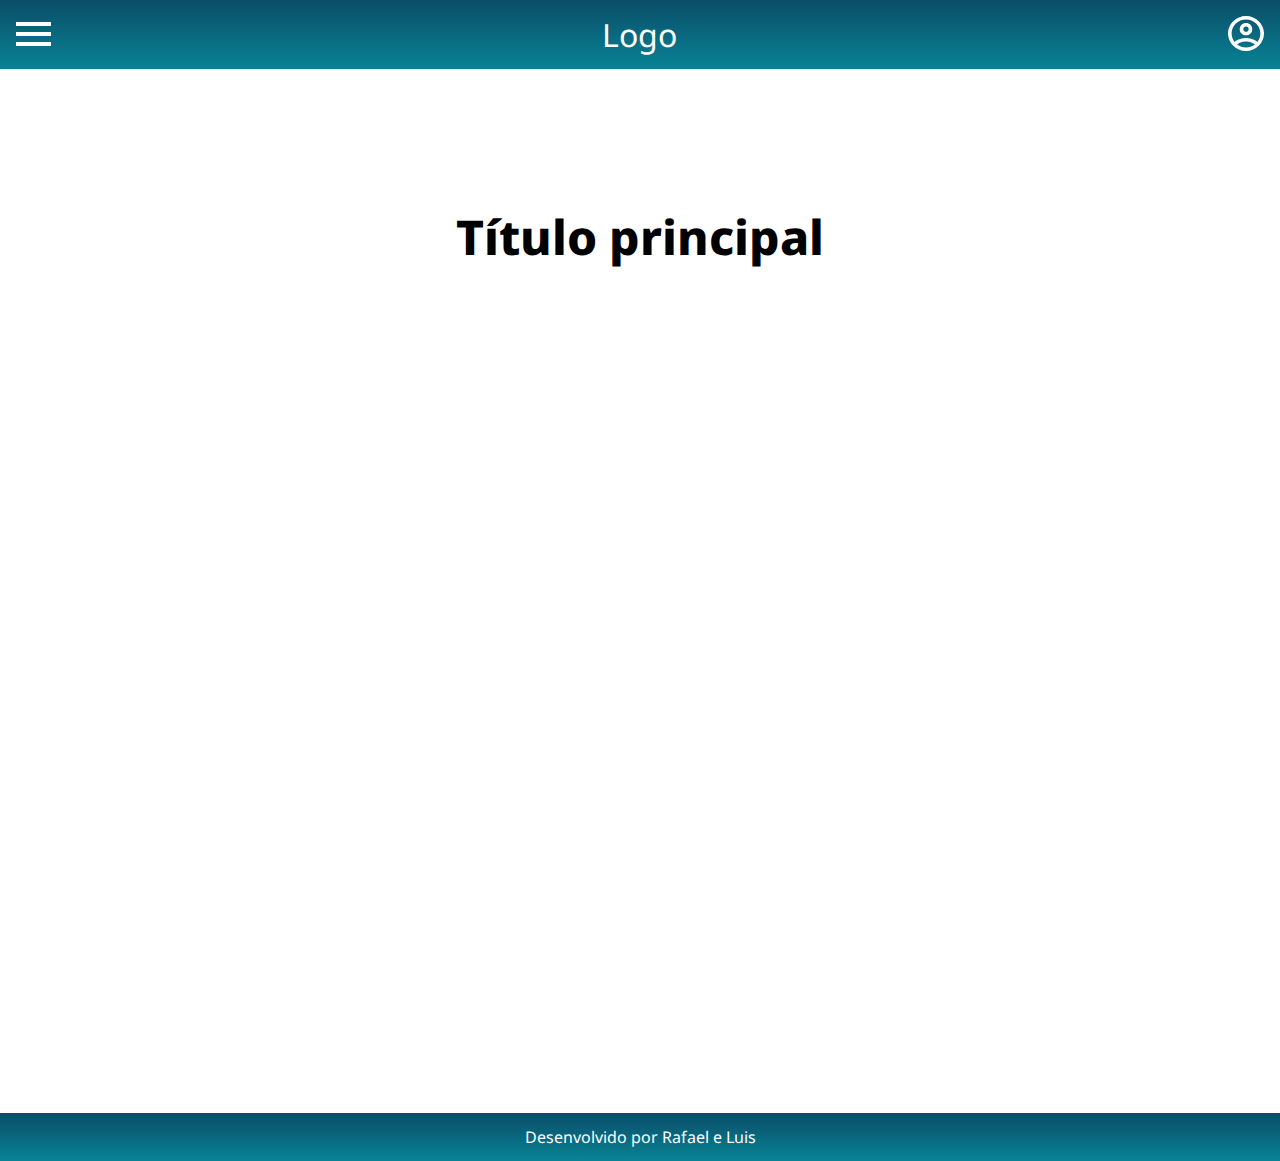
==== index.html @ d267d847 "mobile" ====
<!DOCTYPE html>
<html lang="pt-BR">

<head>
    <meta charset="UTF-8">
    <meta http-equiv="X-UA-Compatible" content="IE=edge">
    <meta name="viewport" content="width=device-width, initial-scale=1.0">
    <title>Document</title>
    <link media="screen" rel="stylesheet" href="css/styles.css">
</head>

<body>
    <header class="cabecalho">
        <nav class="cabecalho__menu">
            <input type="checkbox" class="menu__hamburguer" id="menu">
            <label for="menu">
                <span ><img src="assets/img/menu_hamburguer.svg" alt="menu"></span>
            </label>
            <ul class="opcoes_menu">
                <li class="opcoes_menu__texto"><p>Menu</p></li>
                <li class="opcoes_menu__link"><a href="#">Home</a></li>
                <li class="opcoes_menu__link"><a href="#">Pontos</a></li>
                <li class="opcoes_menu__link"><a href="#">Contatos</a></li>
                <li class="opcoes_menu__link"><a href="#">Produtos</a></li>
                <li class="opcoes_menu__link"><a href="#">Pesquisar</a></li>
            </ul>
            <a href="" class="cabecalho__menu__link__texto">Logo</a>
            <a href="" class="cabecalho__menu__link"><img src="assets/img/perfil.svg" alt="icone de perfil"></a>
        </nav>
    </header>
    <main class="principal">
        <h1 class="principal__titiulo">Título principal</h1>



    </main>
    <footer class="rodape">
        <p class="rodape__texto">Desenvolvido por Rafael e Luis</p>
    </footer>
</body>

</html>
---- css/styles.css ----
@import url(reset.css);


@import url('https://fonts.googleapis.com/css2?family=Noto+Sans:ital,wght@0,100;0,200;0,300;0,400;0,500;0,600;0,700;0,800;0,900;1,100;1,200;1,300;1,400;1,500;1,600;1,700;1,800;1,900&family=Poppins:ital,wght@0,100;0,200;0,300;0,400;0,500;0,600;0,700;0,800;0,900;1,100;1,200;1,300;1,400;1,500;1,600;1,700;1,800;1,900&display=swap');

:root {
    --cor-principal: #0A4D68;
    --cor-secundaria: #088395;
    --cor-fonte-branca: #fff;
    --cor-fonte-amarelo: #EB9B00;
    --cor-fonte-preto: #000;
}

/* tags */

body{
    font-family: 'Noto Sans', sans-serif;
}

/* class */

.cabecalho {
    display: flex;
    flex-direction: column;
    position: relative;
}

.cabecalho__menu {
    background: linear-gradient(var(--cor-principal), var(--cor-secundaria));
    height: 5, 1875em;
    display: flex;
    justify-content: space-between;
    align-items: center;
    padding: 1em;
}

.opcoes_menu{
    background-color: var(--cor-fonte-branca);
    font-size: 1em;
    font-weight: 400;
    display: none;
    width: 60%;
    position: absolute;
    top: 100%;
    

}
.menu__hamburguer{display: none;}

.menu__hamburguer:checked~.opcoes_menu{
    display: block;
}

.opcoes_menu__link{
    padding: 1em 4em 1em 0;
    
    
}
.opcoes_menu__link a{
    text-decoration: none;
    color: var(--cor-fonte-preto);
    
}

.opcoes_menu__texto{
    color: var(--cor-fonte-amarelo);
    font-size: 1.7;
    font-weight: 700;
}

.cabecalho__menu__link img,
.cabecalho__menu__link__texto {
    height: 3, 9375em;
}

.cabecalho__menu__link__texto {
    color: var(--cor-fonte-branca);
    text-decoration: none;
    font-size: 2em;
}

.principal {
    text-align: center;
    min-height: 100vh;
}

.principal__titiulo {
    font-size: 3em;
    margin-top: 3em;
    font-weight: 800;
    color: var(--cor-fonte-preto);
}

.rodape {
    background: linear-gradient(var(--cor-principal), var(--cor-secundaria));
    height: 3em;
    display: flex;
    justify-content: center;
    align-items: center;
    color: var(--cor-fonte-branca);
    font-size: 1em;
    font-weight: 400;
}

@media all and (min-width:801px){
    
}
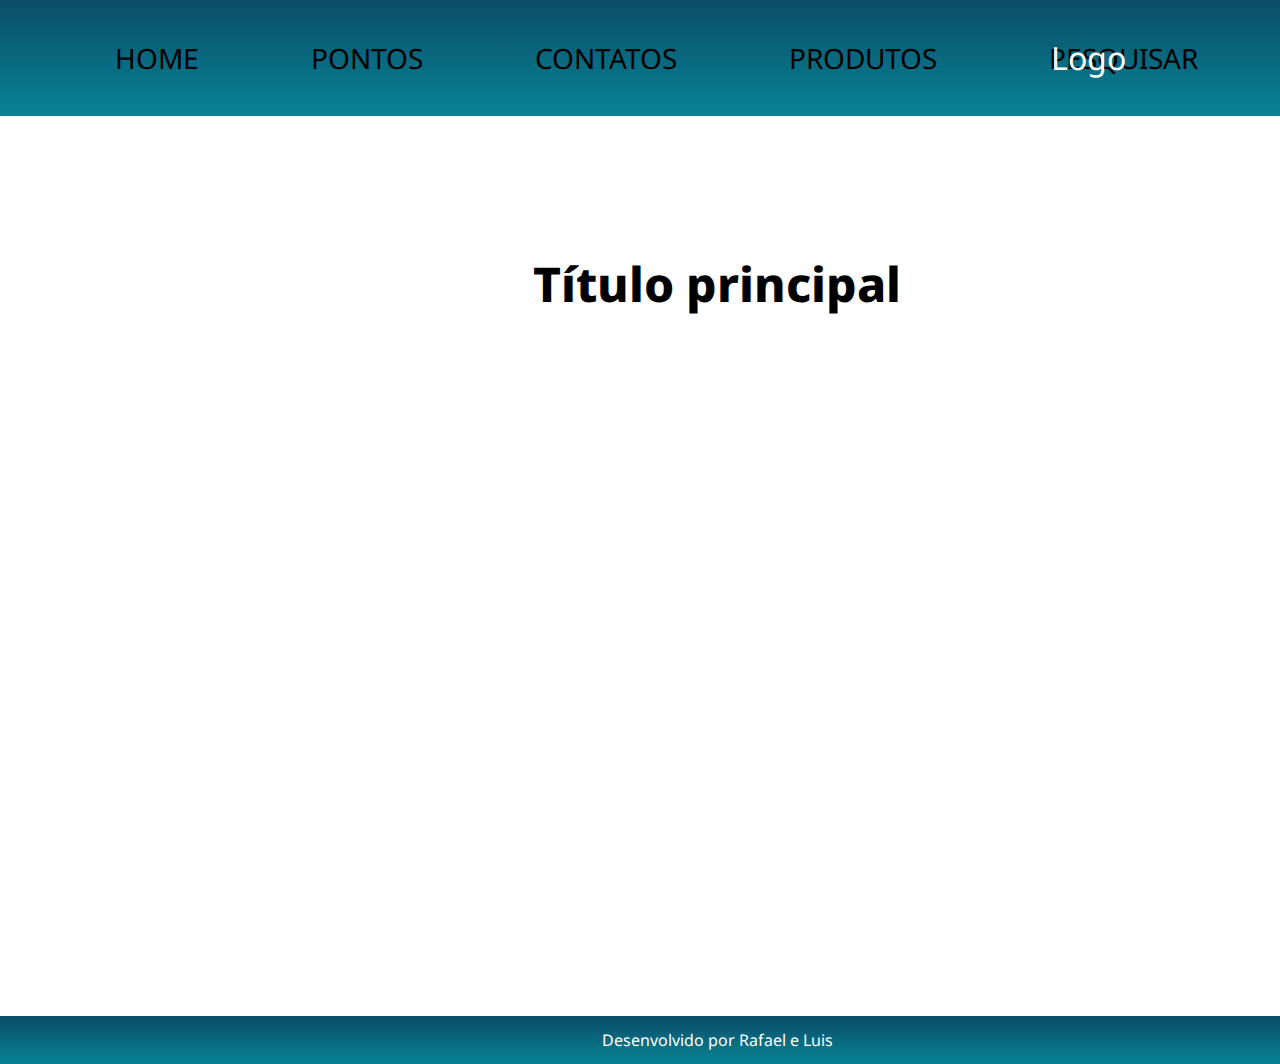
==== commit 618b775c: "adaptação desktop" ====
--- a/index.html
+++ b/index.html
@@ -10,33 +10,38 @@
 </head>
 
 <body>
+
     <header class="cabecalho">
         <nav class="cabecalho__menu">
             <input type="checkbox" class="menu__hamburguer" id="menu">
             <label for="menu">
-                <span ><img src="assets/img/menu_hamburguer.svg" alt="menu"></span>
+                <span><img src="assets/img/menu_hamburguer.svg" alt="menu"></span>
             </label>
-            <ul class="opcoes_menu">
-                <li class="opcoes_menu__texto"><p>Menu</p></li>
-                <li class="opcoes_menu__link"><a href="#">Home</a></li>
-                <li class="opcoes_menu__link"><a href="#">Pontos</a></li>
-                <li class="opcoes_menu__link"><a href="#">Contatos</a></li>
-                <li class="opcoes_menu__link"><a href="#">Produtos</a></li>
-                <li class="opcoes_menu__link"><a href="#">Pesquisar</a></li>
-            </ul>
-            <a href="" class="cabecalho__menu__link__texto">Logo</a>
-            <a href="" class="cabecalho__menu__link"><img src="assets/img/perfil.svg" alt="icone de perfil"></a>
+            <div class="divisao_menu">
+                <ul class="opcoes_menu">
+                    <li class="opcoes_menu__texto">
+                        <p>Menu</p>
+                    </li>
+                    <li class="opcoes_menu__link"><a href="#">Home</a></li>
+                    <li class="opcoes_menu__link"><a href="#">Pontos</a></li>
+                    <li class="opcoes_menu__link"><a href="#">Contatos</a></li>
+                    <li class="opcoes_menu__link"><a href="#">Produtos</a></li>
+                    <li class="opcoes_menu__link"><a href="#">Pesquisar</a></li>
+                </ul>
+                <div class="cabecalho__menu__container">
+                    <a href="" class="cabecalho__menu__link__texto logo">Logo</a>
+                    <a href="" class="cabecalho__menu__link"><img src="assets/img/perfil.svg" alt="icone de perfil"></a>
+                </div>
+            </div>
         </nav>
     </header>
     <main class="principal">
         <h1 class="principal__titiulo">Título principal</h1>
-
-
-
     </main>
     <footer class="rodape">
         <p class="rodape__texto">Desenvolvido por Rafael e Luis</p>
     </footer>
+
 </body>
 
 </html>--- a/css/styles.css
+++ b/css/styles.css
@@ -11,11 +11,16 @@
     --cor-fonte-preto: #000;
 }
 
+* {
+    box-sizing: border-box;
+}
+
 /* tags */
 
-body{
+body {
     font-family: 'Noto Sans', sans-serif;
 }
+
 
 /* class */
 
@@ -29,40 +34,54 @@
     background: linear-gradient(var(--cor-principal), var(--cor-secundaria));
     height: 5, 1875em;
     display: flex;
+    flex-flow: row wrap;
     justify-content: space-between;
     align-items: center;
-    padding: 1em;
+    padding: 1em 3em;
 }
 
-.opcoes_menu{
+.opcoes_menu {
     background-color: var(--cor-fonte-branca);
     font-size: 1em;
     font-weight: 400;
+    text-transform: uppercase;
     display: none;
     width: 60%;
     position: absolute;
     top: 100%;
-    
+
 
 }
-.menu__hamburguer{display: none;}
 
-.menu__hamburguer:checked~.opcoes_menu{
+.menu__hamburguer {
+    display: none;
+}
+
+.menu__hamburguer:checked~.opcoes_menu {
     display: block;
 }
 
-.opcoes_menu__link{
+.divisao_menu {
+    display: flex;
+    align-items: center;
+    justify-content: space-around;
+}
+
+
+
+.opcoes_menu__link {
     padding: 1em 4em 1em 0;
-    
-    
+
+
 }
-.opcoes_menu__link a{
+
+.opcoes_menu__link a {
     text-decoration: none;
     color: var(--cor-fonte-preto);
-    
+
 }
 
-.opcoes_menu__texto{
+.opcoes_menu__texto {
     color: var(--cor-fonte-amarelo);
     font-size: 1.7;
     font-weight: 700;
@@ -76,11 +95,20 @@
 .cabecalho__menu__link__texto {
     color: var(--cor-fonte-branca);
     text-decoration: none;
-    font-size: 2em;
+    font-size: 2rem;
 }
 
+.cabecalho__menu__container {
+    width: 20%;
+    display: flex;
+    gap: 2em;
+}
+
+
+
 .principal {
-    text-align: center;
+    display: flex;
+    justify-content: center;
     min-height: 100vh;
 }
 
@@ -97,11 +125,62 @@
     display: flex;
     justify-content: center;
     align-items: center;
+    flex-wrap: wrap;
     color: var(--cor-fonte-branca);
     font-size: 1em;
     font-weight: 400;
 }
 
-@media all and (min-width:801px){
-    
+@media all and (min-width:801px) {
+
+
+    /* tags */
+    body {
+        display: grid;
+
+        grid-template-areas:
+            'cabecalho cabecalho',
+            'main main',
+            'rodape rodape';
+    }
+
+    /* class */
+
+    .cabecalho {
+        grid-area: 'cabecalho';
+    }
+
+    .cabecalho__menu label span img,
+    .opcoes_menu__texto {
+        display: none;
+    }
+
+    .opcoes_menu {
+        display: flex;
+
+        position: static;
+        justify-content: space-around;
+        background-color: transparent;
+        color: var(--cor-fonte-branca);
+        font-size: 1.75em;
+    }
+
+    .cabecalho__menu__container {
+        display: flex;
+        justify-content: space-between;
+        align-items: center;
+
+    }
+
+
+    .principal {
+        grid-area: 'main';
+    }
+
+    .rodape {
+        display: flex;
+        flex-wrap: wrap;
+        grid-area: 'rodape';
+
+    }
 }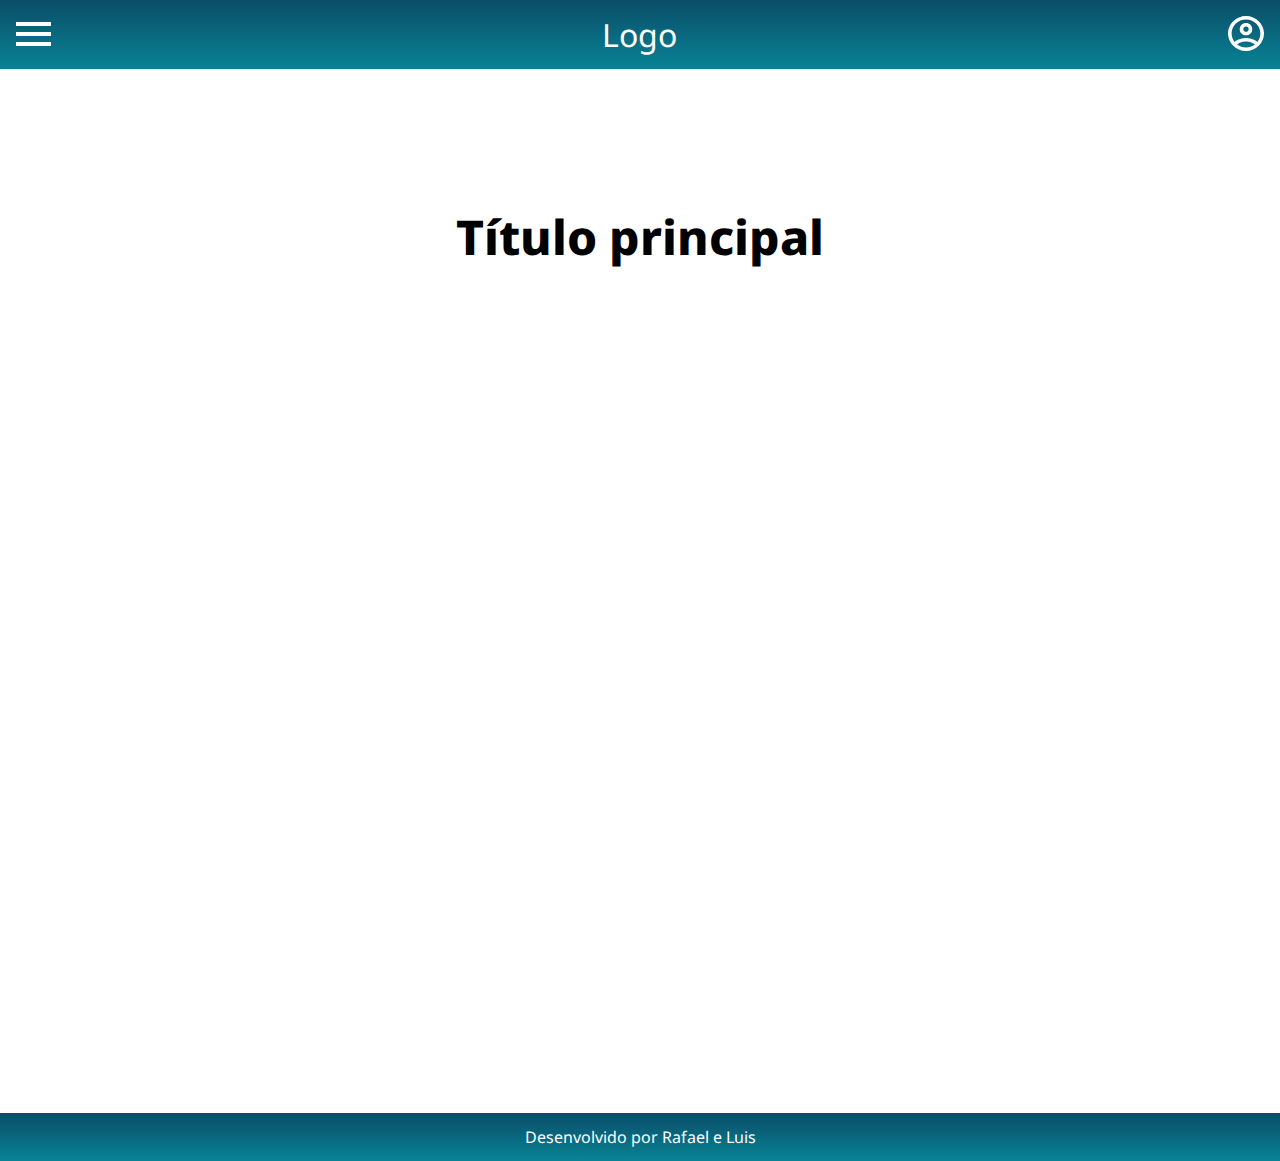
==== commit 051a88dc: "Voltando versão mobile" ====
--- a/index.html
+++ b/index.html
@@ -10,38 +10,33 @@
 </head>
 
 <body>
-
     <header class="cabecalho">
         <nav class="cabecalho__menu">
             <input type="checkbox" class="menu__hamburguer" id="menu">
             <label for="menu">
-                <span><img src="assets/img/menu_hamburguer.svg" alt="menu"></span>
+                <span ><img src="assets/img/menu_hamburguer.svg" alt="menu"></span>
             </label>
-            <div class="divisao_menu">
-                <ul class="opcoes_menu">
-                    <li class="opcoes_menu__texto">
-                        <p>Menu</p>
-                    </li>
-                    <li class="opcoes_menu__link"><a href="#">Home</a></li>
-                    <li class="opcoes_menu__link"><a href="#">Pontos</a></li>
-                    <li class="opcoes_menu__link"><a href="#">Contatos</a></li>
-                    <li class="opcoes_menu__link"><a href="#">Produtos</a></li>
-                    <li class="opcoes_menu__link"><a href="#">Pesquisar</a></li>
-                </ul>
-                <div class="cabecalho__menu__container">
-                    <a href="" class="cabecalho__menu__link__texto logo">Logo</a>
-                    <a href="" class="cabecalho__menu__link"><img src="assets/img/perfil.svg" alt="icone de perfil"></a>
-                </div>
-            </div>
+            <ul class="opcoes_menu">
+                <li class="opcoes_menu__texto"><p>Menu</p></li>
+                <li class="opcoes_menu__link"><a href="#">Home</a></li>
+                <li class="opcoes_menu__link"><a href="#">Pontos</a></li>
+                <li class="opcoes_menu__link"><a href="#">Contatos</a></li>
+                <li class="opcoes_menu__link"><a href="#">Produtos</a></li>
+                <li class="opcoes_menu__link"><a href="#">Pesquisar</a></li>
+            </ul>
+            <a href="" class="cabecalho__menu__link__texto">Logo</a>
+            <a href="" class="cabecalho__menu__link"><img src="assets/img/perfil.svg" alt="icone de perfil"></a>
         </nav>
     </header>
     <main class="principal">
         <h1 class="principal__titiulo">Título principal</h1>
+
+
+
     </main>
     <footer class="rodape">
         <p class="rodape__texto">Desenvolvido por Rafael e Luis</p>
     </footer>
-
 </body>
 
 </html>--- a/css/styles.css
+++ b/css/styles.css
@@ -11,16 +11,11 @@
     --cor-fonte-preto: #000;
 }
 
-* {
-    box-sizing: border-box;
-}
-
 /* tags */
 
-body {
+body{
     font-family: 'Noto Sans', sans-serif;
 }
-
 
 /* class */
 
@@ -34,54 +29,40 @@
     background: linear-gradient(var(--cor-principal), var(--cor-secundaria));
     height: 5, 1875em;
     display: flex;
-    flex-flow: row wrap;
     justify-content: space-between;
     align-items: center;
-    padding: 1em 3em;
+    padding: 1em;
 }
 
-.opcoes_menu {
+.opcoes_menu{
     background-color: var(--cor-fonte-branca);
     font-size: 1em;
     font-weight: 400;
-    text-transform: uppercase;
     display: none;
     width: 60%;
     position: absolute;
     top: 100%;
-
+    
 
 }
+.menu__hamburguer{display: none;}
 
-.menu__hamburguer {
-    display: none;
-}
-
-.menu__hamburguer:checked~.opcoes_menu {
+.menu__hamburguer:checked~.opcoes_menu{
     display: block;
 }
 
-.divisao_menu {
-    display: flex;
-    align-items: center;
-    justify-content: space-around;
+.opcoes_menu__link{
+    padding: 1em 4em 1em 0;
+    
+    
+}
+.opcoes_menu__link a{
+    text-decoration: none;
+    color: var(--cor-fonte-preto);
+    
 }
 
-
-
-.opcoes_menu__link {
-    padding: 1em 4em 1em 0;
-
-
-}
-
-.opcoes_menu__link a {
-    text-decoration: none;
-    color: var(--cor-fonte-preto);
-
-}
-
-.opcoes_menu__texto {
+.opcoes_menu__texto{
     color: var(--cor-fonte-amarelo);
     font-size: 1.7;
     font-weight: 700;
@@ -95,20 +76,11 @@
 .cabecalho__menu__link__texto {
     color: var(--cor-fonte-branca);
     text-decoration: none;
-    font-size: 2rem;
+    font-size: 2em;
 }
 
-.cabecalho__menu__container {
-    width: 20%;
-    display: flex;
-    gap: 2em;
-}
-
-
-
 .principal {
-    display: flex;
-    justify-content: center;
+    text-align: center;
     min-height: 100vh;
 }
 
@@ -125,62 +97,11 @@
     display: flex;
     justify-content: center;
     align-items: center;
-    flex-wrap: wrap;
     color: var(--cor-fonte-branca);
     font-size: 1em;
     font-weight: 400;
 }
 
-@media all and (min-width:801px) {
-
-
-    /* tags */
-    body {
-        display: grid;
-
-        grid-template-areas:
-            'cabecalho cabecalho',
-            'main main',
-            'rodape rodape';
-    }
-
-    /* class */
-
-    .cabecalho {
-        grid-area: 'cabecalho';
-    }
-
-    .cabecalho__menu label span img,
-    .opcoes_menu__texto {
-        display: none;
-    }
-
-    .opcoes_menu {
-        display: flex;
-
-        position: static;
-        justify-content: space-around;
-        background-color: transparent;
-        color: var(--cor-fonte-branca);
-        font-size: 1.75em;
-    }
-
-    .cabecalho__menu__container {
-        display: flex;
-        justify-content: space-between;
-        align-items: center;
-
-    }
-
-
-    .principal {
-        grid-area: 'main';
-    }
-
-    .rodape {
-        display: flex;
-        flex-wrap: wrap;
-        grid-area: 'rodape';
-
-    }
+@media all and (min-width:801px){
+    
 }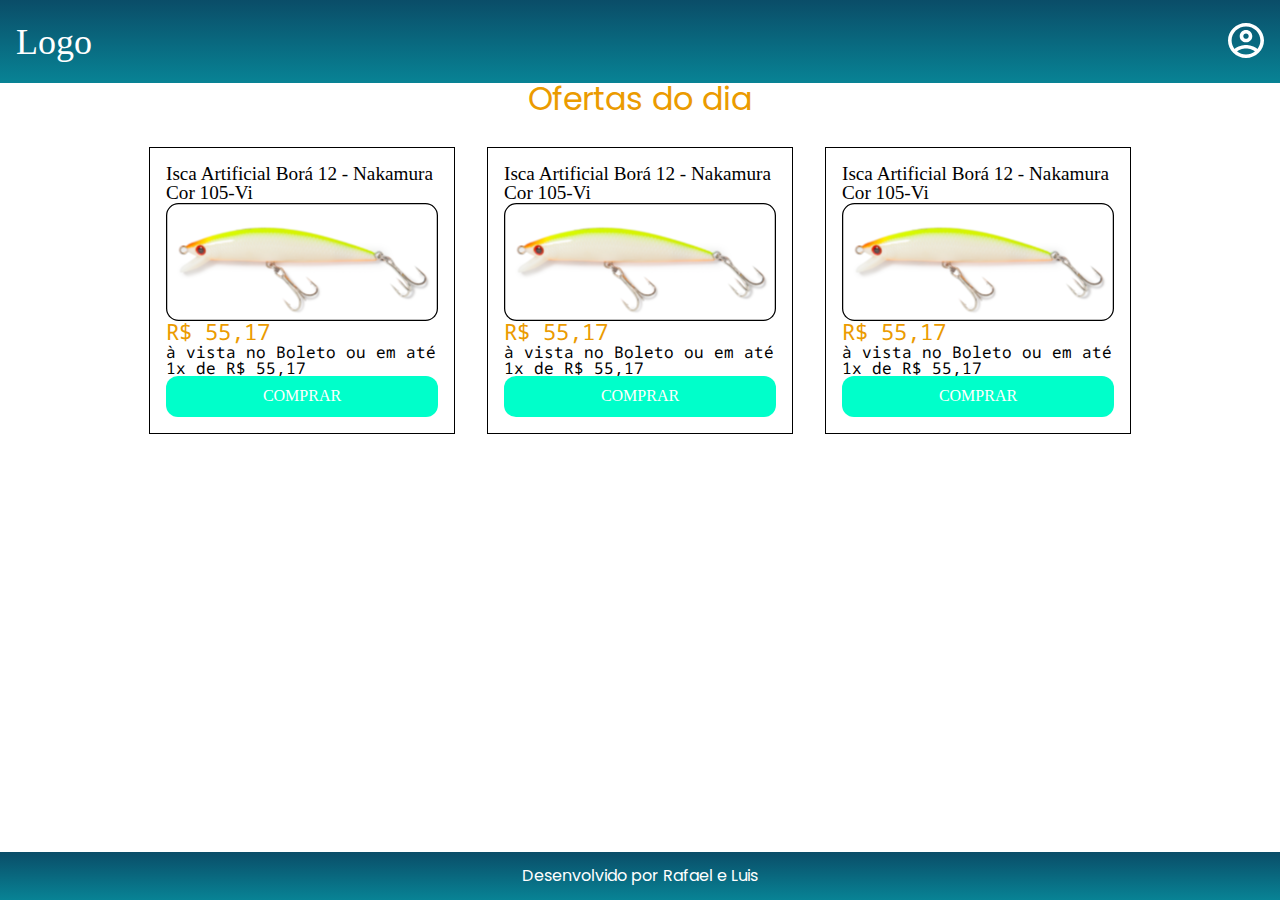
==== commit e8fd98b8: "corrigindo bug do titulo da página" ====
--- a/index.html
+++ b/index.html
@@ -12,30 +12,65 @@
 <body>
     <header class="cabecalho">
         <nav class="cabecalho__menu">
-            <input type="checkbox" class="menu__hamburguer" id="menu">
-            <label for="menu">
-                <span ><img src="assets/img/menu_hamburguer.svg" alt="menu"></span>
+            <input type="checkbox" class="menu-input" id="menu">
+            <label class="menu" for="menu">
+                <span></span>
             </label>
-            <ul class="opcoes_menu">
-                <li class="opcoes_menu__texto"><p>Menu</p></li>
-                <li class="opcoes_menu__link"><a href="#">Home</a></li>
-                <li class="opcoes_menu__link"><a href="#">Pontos</a></li>
-                <li class="opcoes_menu__link"><a href="#">Contatos</a></li>
-                <li class="opcoes_menu__link"><a href="#">Produtos</a></li>
-                <li class="opcoes_menu__link"><a href="#">Pesquisar</a></li>
+
+            <ul class="cabecalho__menu__links">
+                <li class="cabecalho__menu__links__item">
+                    <p class="cabecalho__menu__links__titulo">Menu</p>
+                </li>
+                <li class="cabecalho__menu__links__item"><a href="#">Home</a></li>
+                <li class="cabecalho__menu__links__item"><a href="#">Pontos</a></li>
+                <li class="cabecalho__menu__links__item"><a href="#">Contatos</a></li>
+                <li class="cabecalho__menu__links__item"><a href="#">Produtos</a></li>
+                <li class="cabecalho__menu__links__item"><a href="#">Pesquisar</a></li>
             </ul>
-            <a href="" class="cabecalho__menu__link__texto">Logo</a>
-            <a href="" class="cabecalho__menu__link"><img src="assets/img/perfil.svg" alt="icone de perfil"></a>
+            <a href="" class="logo">Logo</a>
+            <a href="" class=""><img src="assets/img/perfil.svg" alt="icone de perfil"></a>
         </nav>
+        </div>
     </header>
     <main class="principal">
-        <h1 class="principal__titiulo">Título principal</h1>
+        
+        <h1 class="principal__titulo">Ofertas do dia</h1>
 
-
-
+        <div class="posts">
+            <div class="card">
+                <h2 class="card__titulo">Isca Artificial Borá 12 - Nakamura Cor 105-Vi</h2>
+                <img src="assets/img/post_produto.svg" alt="imagem do produto">
+                <p class="card__preco"><span class="card__preco_destaque">R$ 55,17</span><br>
+                    à vista no Boleto
+                    ou em até 1x de R$ 55,17
+                </p>
+                <a href="" class="card__button">COMPRAR</a>
+            </div>
+            <div class="card">
+                <h2 class="card__titulo">Isca Artificial Borá 12 - Nakamura Cor 105-Vi</h2>
+                <img src="assets/img/post_produto.svg" alt="imagem do produto">
+                <p class="card__preco"><span class="card__preco_destaque">R$ 55,17</span><br>
+                    à vista no Boleto
+                    ou em até 1x de R$ 55,17
+                </p>
+                <a href="" class="card__button">COMPRAR</a>
+            </div>
+            <div class="card">
+                <h2 class="card__titulo">Isca Artificial Borá 12 - Nakamura Cor 105-Vi</h2>
+                <img src="assets/img/post_produto.svg" alt="imagem do produto" class="card__imagem">
+                <p class="card__preco"><span class="card__preco_destaque">R$ 55,17</span><br>
+                    à vista no Boleto
+                    ou em até 1x de R$ 55,17
+                </p>
+                <a href="" class="card__button">COMPRAR</a>
+            </div>
+        </div>
+        </div>
     </main>
     <footer class="rodape">
-        <p class="rodape__texto">Desenvolvido por Rafael e Luis</p>
+        <div>
+            <p class="">Desenvolvido por Rafael e Luis</p>
+        </div>
     </footer>
 </body>
 
--- a/css/styles.css
+++ b/css/styles.css
@@ -1,7 +1,9 @@
 @import url(reset.css);
+@import url(header.css);
+@import url(main.css);
 
 
-@import url('https://fonts.googleapis.com/css2?family=Noto+Sans:ital,wght@0,100;0,200;0,300;0,400;0,500;0,600;0,700;0,800;0,900;1,100;1,200;1,300;1,400;1,500;1,600;1,700;1,800;1,900&family=Poppins:ital,wght@0,100;0,200;0,300;0,400;0,500;0,600;0,700;0,800;0,900;1,100;1,200;1,300;1,400;1,500;1,600;1,700;1,800;1,900&display=swap');
+@import url('https://fonts.googleapis.com/css2?family=Noto+Sans+Mono:wght@400;500;600;700;800;900&family=Poppins:wght@300;400;500;700;800&display=swap');
 
 :root {
     --cor-principal: #0A4D68;
@@ -9,99 +11,49 @@
     --cor-fonte-branca: #fff;
     --cor-fonte-amarelo: #EB9B00;
     --cor-fonte-preto: #000;
+    --cor-fonte-verde: #00FFCA;
+
+    --fonte-primaria: 'Noto Sans Mono', monospace;
+    --fonte-secundaria: 'Roboto';
+    --fonte-links: 'Poppins', sans-serif;
 }
 
 /* tags */
 
-body{
-    font-family: 'Noto Sans', sans-serif;
+*{
+    box-sizing: border-box;
+}
+
+body {
+    font-family: var(--fonte-links);
+    min-height: 100vh;
+    display: grid;
+    grid-template-columns: 100%;
+    grid-template-rows: 5.2em 1fr 3em;
+
+    grid-template-areas:
+        'cabecalho'
+        'main'
+        'rodape'
+
+    ;
 }
 
 /* class */
 
-.cabecalho {
-    display: flex;
-    flex-direction: column;
-    position: relative;
-}
 
-.cabecalho__menu {
-    background: linear-gradient(var(--cor-principal), var(--cor-secundaria));
-    height: 5, 1875em;
-    display: flex;
-    justify-content: space-between;
-    align-items: center;
-    padding: 1em;
-}
-
-.opcoes_menu{
-    background-color: var(--cor-fonte-branca);
-    font-size: 1em;
-    font-weight: 400;
-    display: none;
-    width: 60%;
-    position: absolute;
-    top: 100%;
-    
-
-}
-.menu__hamburguer{display: none;}
-
-.menu__hamburguer:checked~.opcoes_menu{
-    display: block;
-}
-
-.opcoes_menu__link{
-    padding: 1em 4em 1em 0;
-    
-    
-}
-.opcoes_menu__link a{
-    text-decoration: none;
-    color: var(--cor-fonte-preto);
-    
-}
-
-.opcoes_menu__texto{
-    color: var(--cor-fonte-amarelo);
-    font-size: 1.7;
-    font-weight: 700;
-}
-
-.cabecalho__menu__link img,
-.cabecalho__menu__link__texto {
-    height: 3, 9375em;
-}
-
-.cabecalho__menu__link__texto {
-    color: var(--cor-fonte-branca);
-    text-decoration: none;
-    font-size: 2em;
-}
-
-.principal {
-    text-align: center;
-    min-height: 100vh;
-}
-
-.principal__titiulo {
-    font-size: 3em;
-    margin-top: 3em;
-    font-weight: 800;
-    color: var(--cor-fonte-preto);
-}
 
 .rodape {
+    grid-area: rodape;
     background: linear-gradient(var(--cor-principal), var(--cor-secundaria));
-    height: 3em;
+    color: var(--cor-fonte-branca);
     display: flex;
     justify-content: center;
     align-items: center;
-    color: var(--cor-fonte-branca);
-    font-size: 1em;
-    font-weight: 400;
 }
 
-@media all and (min-width:801px){
-    
+@media all and (min-width:801px) {
+    .menu, .cabecalho__menu__links__item, .cabecalho__menu__links{
+        display: none;
+    }
 }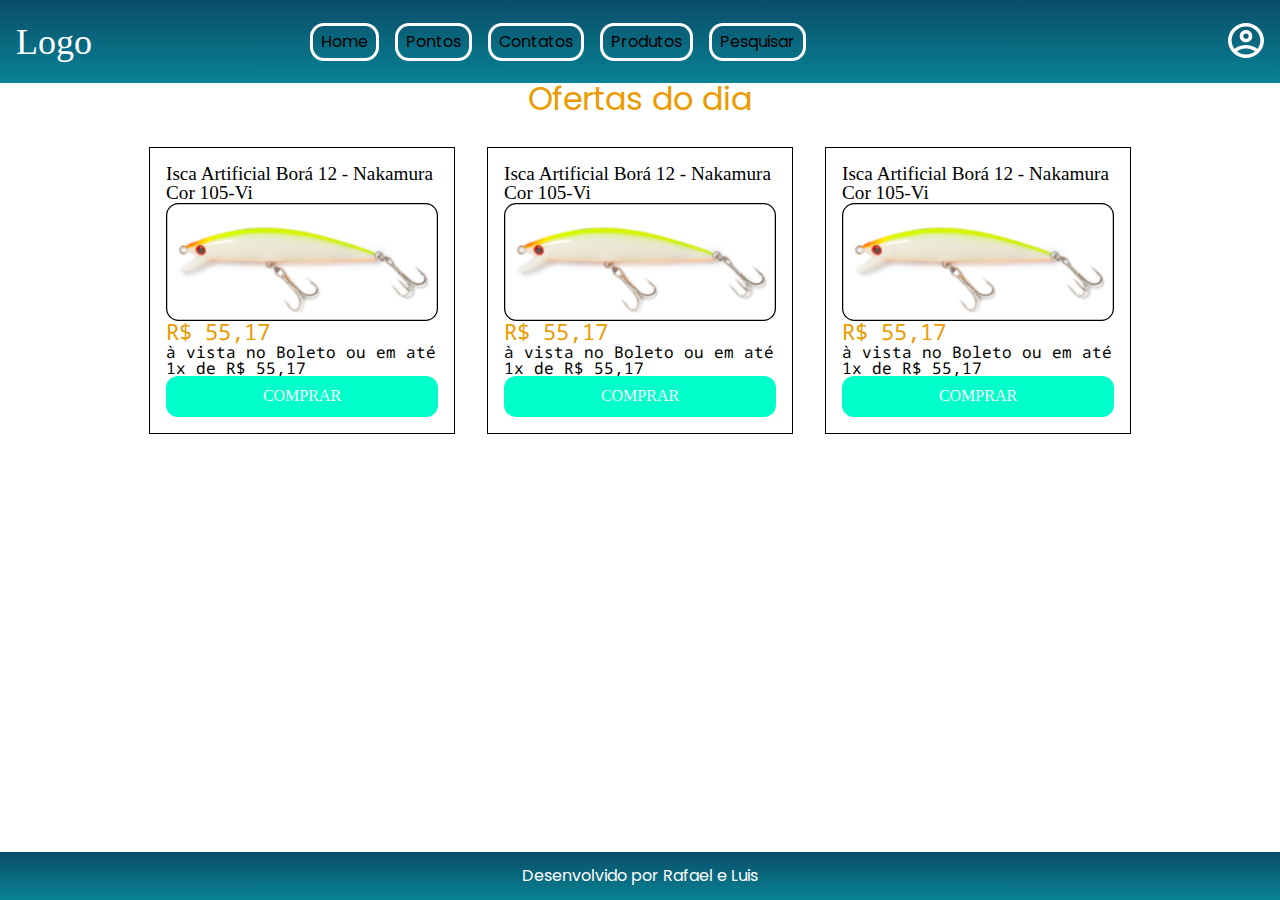
==== commit 4e6b7600: "Adicionando adaptação versão desktop" ====
--- a/index.html
+++ b/index.html
@@ -28,7 +28,7 @@
                 <li class="cabecalho__menu__links__item"><a href="#">Pesquisar</a></li>
             </ul>
             <a href="" class="logo">Logo</a>
-            <a href="" class=""><img src="assets/img/perfil.svg" alt="icone de perfil"></a>
+            <a href="" class="perfil"><img src="assets/img/perfil.svg" alt="icone de perfil"></a>
         </nav>
         </div>
     </header>
--- a/css/styles.css
+++ b/css/styles.css
@@ -53,7 +53,27 @@
 }
 
 @media all and (min-width:801px) {
-    .menu, .cabecalho__menu__links__item, .cabecalho__menu__links{
+    .menu, .cabecalho__menu__links__titulo{
         display: none;
     }
+
+    .cabecalho__menu__links{
+        display: flex;
+        background: transparent;
+        position: static;
+        order: 1;
+
+    }
+
+    .perfil{
+        order: 2;
+    }
+
+    .cabecalho__menu__links__item a{
+        border: 3px solid var(--cor-fonte-branca);
+        border-radius: 14px;
+        margin: auto 0.5em;
+
+    }
+
 }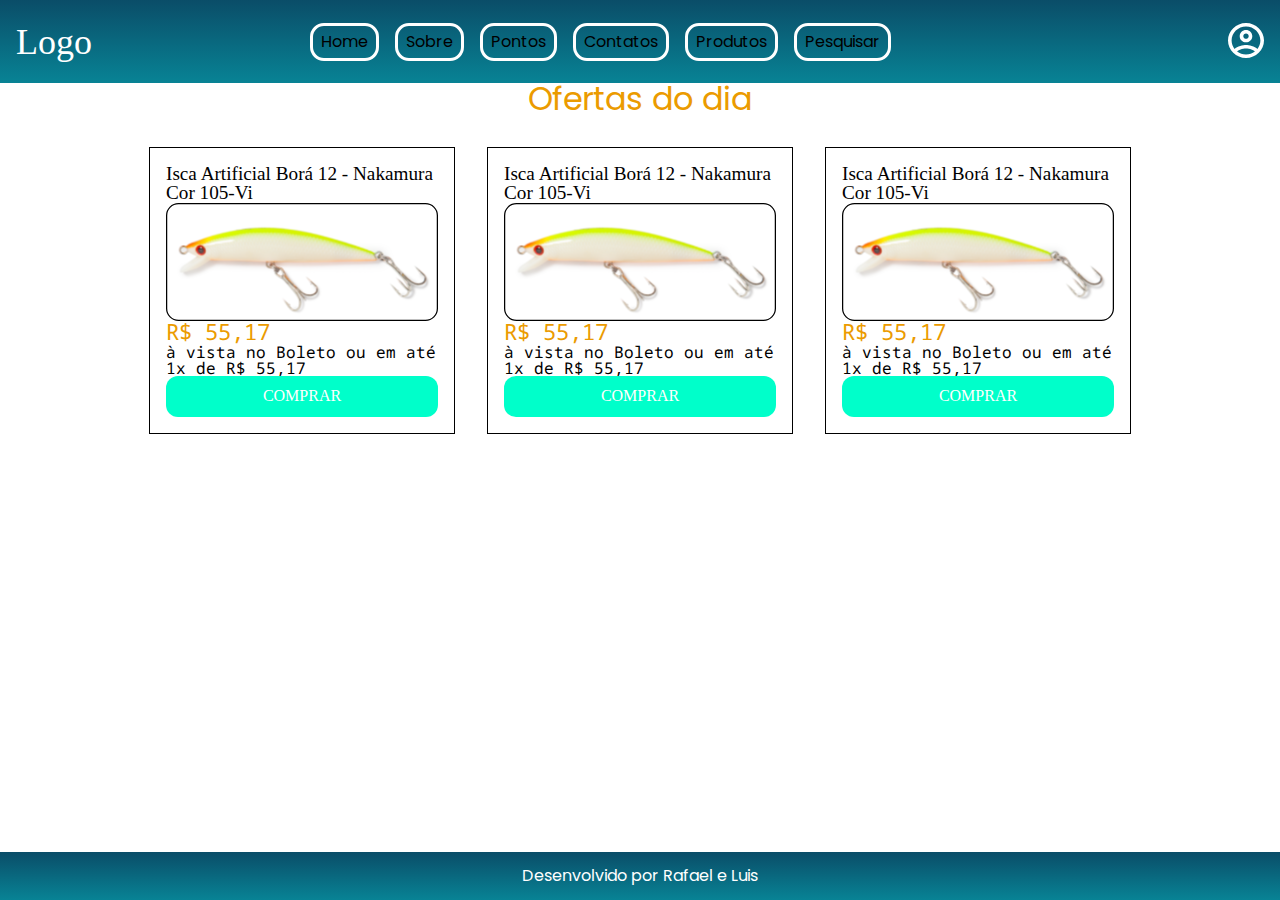
==== commit 85af95d3: "Adicionando página sobre" ====
--- a/index.html
+++ b/index.html
@@ -21,9 +21,10 @@
                 <li class="cabecalho__menu__links__item">
                     <p class="cabecalho__menu__links__titulo">Menu</p>
                 </li>
-                <li class="cabecalho__menu__links__item"><a href="#">Home</a></li>
+                <li class="cabecalho__menu__links__item"><a href="index.html">Home</a></li>
+                <li class="cabecalho__menu__links__item"><a href="sobre.html">Sobre</a></li>
                 <li class="cabecalho__menu__links__item"><a href="#">Pontos</a></li>
-                <li class="cabecalho__menu__links__item"><a href="#">Contatos</a></li>
+                <li class="cabecalho__menu__links__item"><a href="">Contatos</a></li>
                 <li class="cabecalho__menu__links__item"><a href="#">Produtos</a></li>
                 <li class="cabecalho__menu__links__item"><a href="#">Pesquisar</a></li>
             </ul>
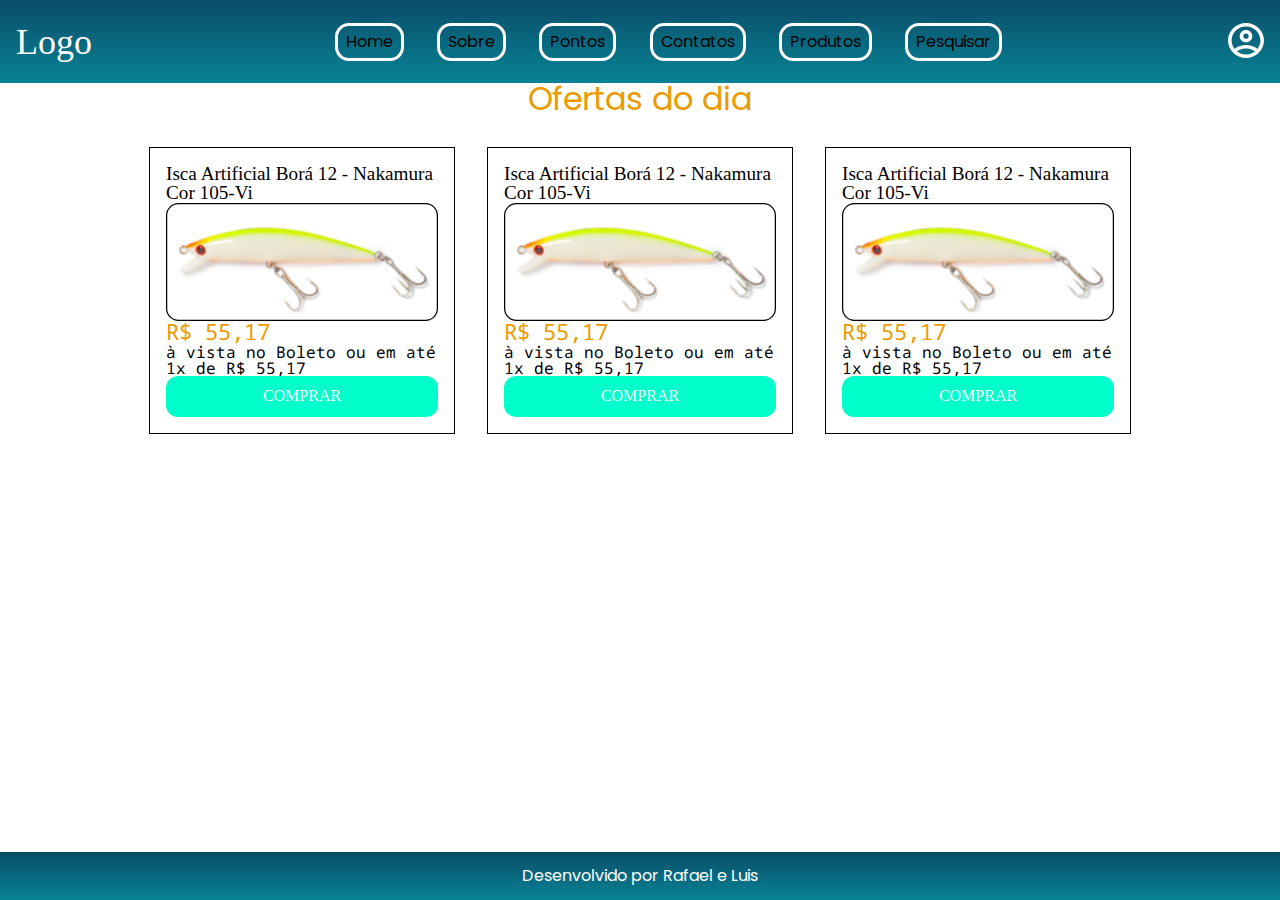
==== commit acee573c: "correcao menu" ====
--- a/index.html
+++ b/index.html
@@ -24,7 +24,7 @@
                 <li class="cabecalho__menu__links__item"><a href="index.html">Home</a></li>
                 <li class="cabecalho__menu__links__item"><a href="sobre.html">Sobre</a></li>
                 <li class="cabecalho__menu__links__item"><a href="#">Pontos</a></li>
-                <li class="cabecalho__menu__links__item"><a href="">Contatos</a></li>
+                <li class="cabecalho__menu__links__item"><a href="Contato.html">Contatos</a></li>
                 <li class="cabecalho__menu__links__item"><a href="#">Produtos</a></li>
                 <li class="cabecalho__menu__links__item"><a href="#">Pesquisar</a></li>
             </ul>
--- a/css/styles.css
+++ b/css/styles.css
@@ -1,6 +1,7 @@
 @import url(reset.css);
 @import url(header.css);
 @import url(main.css);
+@import url('section.css');
 
 
 @import url('https://fonts.googleapis.com/css2?family=Noto+Sans+Mono:wght@400;500;600;700;800;900&family=Poppins:wght@300;400;500;700;800&display=swap');
@@ -9,6 +10,7 @@
     --cor-principal: #0A4D68;
     --cor-secundaria: #088395;
     --cor-fonte-branca: #fff;
+    --cor-branco-input: #D9D9D9;
     --cor-fonte-amarelo: #EB9B00;
     --cor-fonte-preto: #000;
     --cor-fonte-verde: #00FFCA;
@@ -62,6 +64,8 @@
         background: transparent;
         position: static;
         order: 1;
+        justify-content: space-around;
+        
 
     }
 
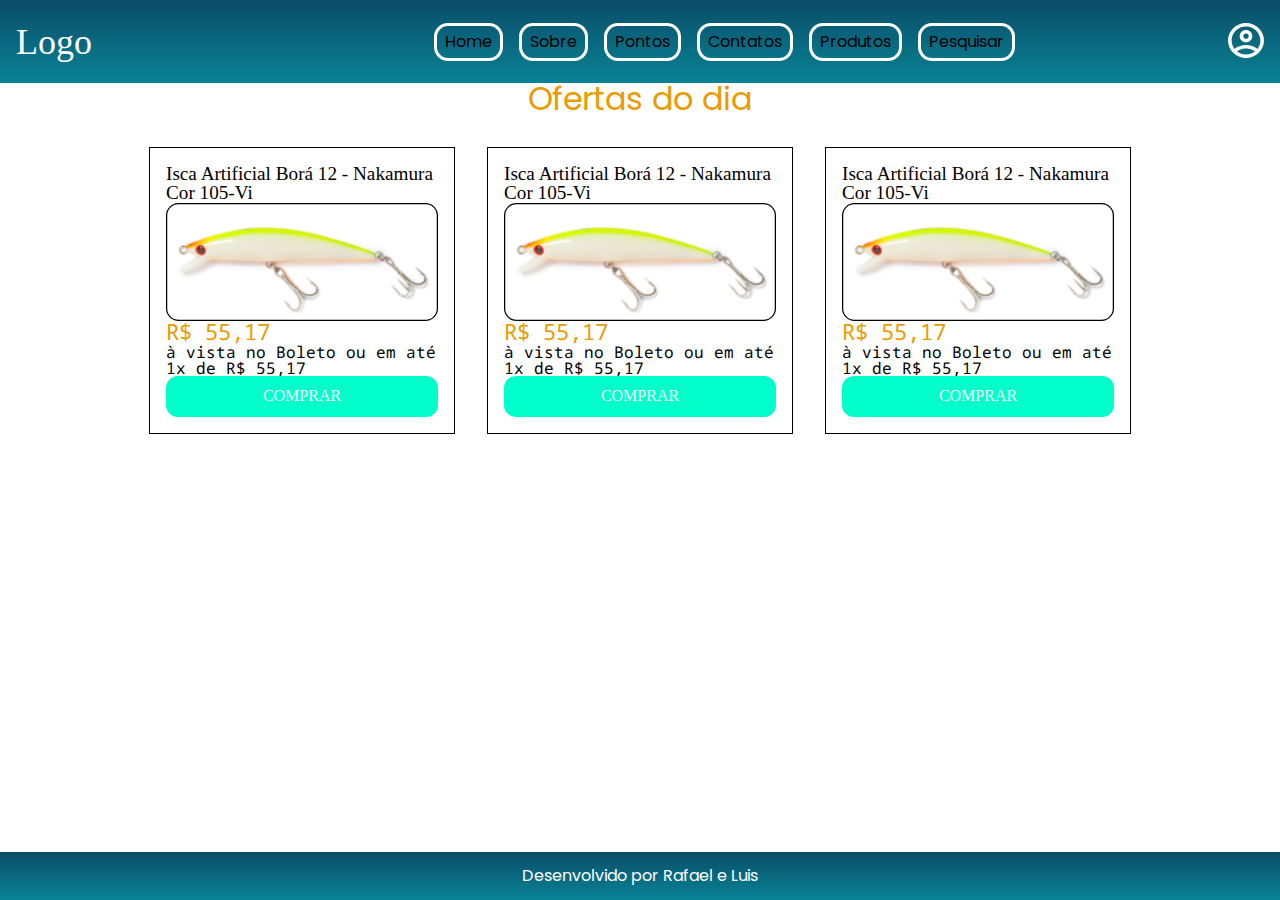
==== commit c6e592ba: "Adicionando cadastro" ====
--- a/index.html
+++ b/index.html
@@ -29,12 +29,12 @@
                 <li class="cabecalho__menu__links__item"><a href="#">Pesquisar</a></li>
             </ul>
             <a href="" class="logo">Logo</a>
-            <a href="" class="perfil"><img src="assets/img/perfil.svg" alt="icone de perfil"></a>
+            <a href="cadastro.html" class="perfil"><img src="assets/img/perfil.svg" alt="icone de perfil"></a>
         </nav>
         </div>
     </header>
     <main class="principal">
-        
+
         <h1 class="principal__titulo">Ofertas do dia</h1>
 
         <div class="posts">
--- a/css/styles.css
+++ b/css/styles.css
@@ -60,6 +60,7 @@
     }
 
     .cabecalho__menu__links{
+        max-width: 40%;
         display: flex;
         background: transparent;
         position: static;
